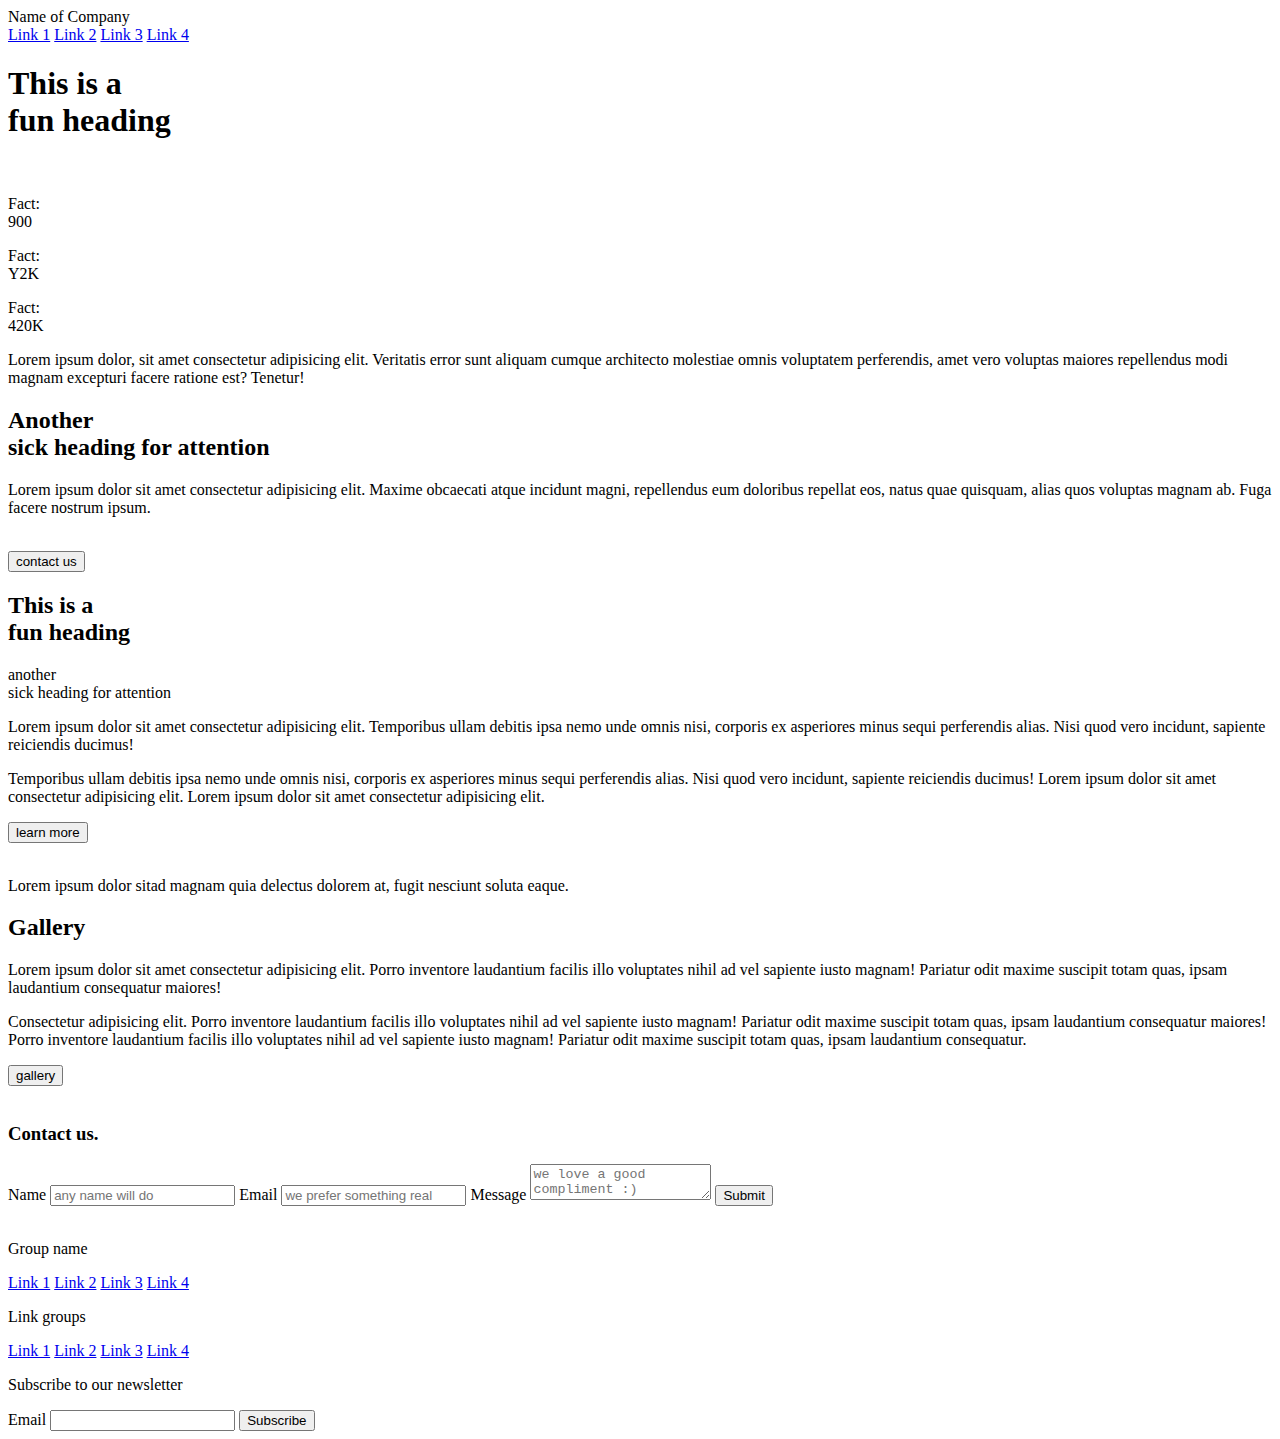
==== index.html @ 52e40a4b "Continuing css" ====
<!doctype html>
<html>

<head>

  <!-- SEO  -->
  <title>My First Tailwind Project</title>
  <meta charset="UTF-8">
  <meta name="viewport" content="width=device-width, initial-scale=1.0">
  
  <!-- GOOGLE FONTS -->

  <!-- TAILWIND -->
  <script src="https://cdn.tailwindcss.com"></script>

  <!-- TAILWIND CUSTOMIZE & EXTEND -->
  <script>
    tailwind.config = {
      theme: {
        extend: {
          colors: {
            clifford: '#da373d',
          }
        }
      }
    }
  </script>

<!-- TAILWIND CUSTOM CLASSES -->
<style type="text/tailwindcss">
  @layer components {
    .btn-primary {
      @apply py-2 px-5 bg-violet-500 text-white font-semibold rounded-full shadow-md hover:bg-violet-700;
    }
  }
</style>

  <!-- CUSTOM CSS LINKS -->
  <link rel="stylesheet" href="style.css">

</head>

<body>
 <!-- Header -->
<header class="min-h-screen flex flex-col p-8">
   <!-- Nav Bar -->
  <nav class="flex justify-between pb-2 border-black border-b-2">
    <div class="uppercase text-lg">Name of Company</div>
    <div class="content-center">
      <a href="#" class="p-2 uppercase text-sm">Link 1</a>
      <a href="#" class="p-2 uppercase text-sm">Link 2</a>
      <a href="#" class="p-2 uppercase text-sm">Link 3</a>
      <a href="#" class="p-2 uppercase text-sm">Link 4</a>
    </div>
  </nav>
   <!-- Heading -->
  <h1 class="py-8 font-sans font-extrabold uppercase text-5xl">This is a <br> fun heading</h1>
   <!-- Image -->
  <div class="grow relative">
    <img class="absolute w-full h-full object-cover" src="https://images.unsplash.com/photo-1511860810434-a92f84c6f01e?q=80&w=2487&auto=format&fit=crop&ixlib=rb-4.0.3&ixid=M3wxMjA3fDB8MHxwaG90by1wYWdlfHx8fGVufDB8fHx8fA%3D%3D" alt="">
  </div>
   <!-- Facts Section -->
  <div class="grid grid-cols-6 pt-8">
    <div class="col-span-1">
      <p class="uppercase font-bold text-xs">Fact: <br><span class="text-4xl">900</span></p>
    </div>
    <div class="col-span-1">
      <p class="uppercase font-bold text-xs">Fact: <br><span class="text-4xl">Y2K</span></p>
    </div>
    <div class="col-span-1">
      <p class="uppercase font-bold text-xs">Fact: <br><span class="text-4xl">420K</span></p>
    </div>
    <div class="col-span-3">
      <p class="text-sm">Lorem ipsum dolor, sit amet consectetur adipisicing elit. Veritatis error sunt aliquam cumque architecto molestiae omnis voluptatem perferendis, amet vero voluptas maiores repellendus modi magnam excepturi facere ratione est? Tenetur!</p>
    </div>
  </div>
</header>

<!-- Centered Text & Paragraph -->
<section class="p-8 text-center">
  <div class="max-w-xl m-auto">
    <h2 class="text-3xl pb-6"><span class="uppercase font-bold text-4xl">Another</span><br> sick heading for attention</h2>
    <p class="pb-4">Lorem ipsum dolor sit amet consectetur adipisicing elit. Maxime obcaecati atque incidunt magni, repellendus eum doloribus repellat eos, natus quae quisquam, alias quos voluptas magnam ab. Fuga facere nostrum ipsum.</p>
  </div>
  <!-- Image Grid Section -->
  <div class="grid grid-cols-3 gap-1">
    <img class="aspect-square w-full object-cover" src="https://images.unsplash.com/photo-1547234935-80c7145ec969?q=80&w=2348&auto=format&fit=crop&ixlib=rb-4.0.3&ixid=M3wxMjA3fDB8MHxwaG90by1wYWdlfHx8fGVufDB8fHx8fA%3D%3D" alt="">
    <img class="aspect-square w-full object-cover" src="https://images.unsplash.com/photo-1547234935-80c7145ec969?q=80&w=2348&auto=format&fit=crop&ixlib=rb-4.0.3&ixid=M3wxMjA3fDB8MHxwaG90by1wYWdlfHx8fGVufDB8fHx8fA%3D%3D" alt="">
    <img class="aspect-square w-full object-cover" src="https://images.unsplash.com/photo-1547234935-80c7145ec969?q=80&w=2348&auto=format&fit=crop&ixlib=rb-4.0.3&ixid=M3wxMjA3fDB8MHxwaG90by1wYWdlfHx8fGVufDB8fHx8fA%3D%3D" alt="">
    <img class="aspect-square w-full object-cover" src="https://images.unsplash.com/photo-1547234935-80c7145ec969?q=80&w=2348&auto=format&fit=crop&ixlib=rb-4.0.3&ixid=M3wxMjA3fDB8MHxwaG90by1wYWdlfHx8fGVufDB8fHx8fA%3D%3D" alt="">
    <img class="aspect-square w-full object-cover" src="https://images.unsplash.com/photo-1547234935-80c7145ec969?q=80&w=2348&auto=format&fit=crop&ixlib=rb-4.0.3&ixid=M3wxMjA3fDB8MHxwaG90by1wYWdlfHx8fGVufDB8fHx8fA%3D%3D" alt="">
    <img class="aspect-square w-full object-cover" src="https://images.unsplash.com/photo-1547234935-80c7145ec969?q=80&w=2348&auto=format&fit=crop&ixlib=rb-4.0.3&ixid=M3wxMjA3fDB8MHxwaG90by1wYWdlfHx8fGVufDB8fHx8fA%3D%3D" alt="">
  </div>
  <div class="pt-8">
    <button class="bg-slate-950 text-white uppercase text-xs px-6 p-2">contact us</button>
  </div>
</section>

 <!-- Text Left / Image Right -->
<section class="p-8">
  <h2 class="py-8 font-sans font-extrabold uppercase text-5xl">This is a <br> fun heading</h2>
  <div class="grid grid-cols-2">
    <div class="col-span-1 pr-6">
      <p class="font-semibold pb-10"><span class="uppercase font-bold border-black border-b-2">another</span><br> sick heading for attention</p>
      <p class="pb-3">Lorem ipsum dolor sit amet consectetur adipisicing elit. Temporibus ullam debitis ipsa nemo unde omnis nisi, corporis ex asperiores minus sequi perferendis alias. Nisi quod vero incidunt, sapiente reiciendis ducimus!</p>
      <p class="pb-3">Temporibus ullam debitis ipsa nemo unde omnis nisi, corporis ex asperiores minus sequi perferendis alias. Nisi quod vero incidunt, sapiente reiciendis ducimus! Lorem ipsum dolor sit amet consectetur adipisicing elit. Lorem ipsum dolor sit amet consectetur adipisicing elit. </p>
      <div class="pt-8">
        <button class="bg-slate-950 text-white  uppercase text-xs px-6 p-2">learn more</button>
      </div>
    </div>
    <div class="grow relative">
      <img class="col-span-1 absolute w-full h-full object-cover" src="https://plus.unsplash.com/premium_photo-1688134637648-41f03e9e2370?w=700&auto=format&fit=crop&q=60&ixlib=rb-4.0.3&ixid=M3wxMjA3fDB8MHxzZWFyY2h8MzZ8fGRlc2VydHxlbnwwfHwwfHx8MA%3D%3D" alt="">
    </div>
  </div>
</section>

 <!-- Bold Text Section -->
<section class="p-8">
  <p class="py-8 font-sans font-extrabold uppercase text-5xl">Lorem ipsum dolor sitad magnam quia delectus dolorem at, fugit nesciunt soluta eaque.</p>
</section>

 <!-- Gallery Section -->
<section>
  <div class="p-8">
    <h2 class="py-8 font-sans font-extrabold uppercase text-5xl">Gallery</h2>
    <p>Lorem ipsum dolor sit amet consectetur adipisicing elit. Porro inventore laudantium facilis illo voluptates nihil ad vel sapiente iusto magnam! Pariatur odit maxime suscipit totam quas, ipsam laudantium consequatur maiores!</p>
    <p>Consectetur adipisicing elit. Porro inventore laudantium facilis illo voluptates nihil ad vel sapiente iusto magnam! Pariatur odit maxime suscipit totam quas, ipsam laudantium consequatur maiores! Porro inventore laudantium facilis illo voluptates nihil ad vel sapiente iusto magnam! Pariatur odit maxime suscipit totam quas, ipsam laudantium consequatur.</p>
    <div class="pt-8">
      <button class="bg-slate-950 text-white  uppercase text-xs px-6 p-2">gallery</button>
    </div>
  </div>
   <!-- Gallery Images Section -->
  <div class="flex overflow-x-auto gap-2">
    <img class="w-1/3" src="https://images.unsplash.com/photo-1547234935-80c7145ec969?q=80&w=2348&auto=format&fit=crop&ixlib=rb-4.0.3&ixid=M3wxMjA3fDB8MHxwaG90by1wYWdlfHx8fGVufDB8fHx8fA%3D%3D" alt="">
    <img class="w-1/3" src="https://images.unsplash.com/photo-1547234935-80c7145ec969?q=80&w=2348&auto=format&fit=crop&ixlib=rb-4.0.3&ixid=M3wxMjA3fDB8MHxwaG90by1wYWdlfHx8fGVufDB8fHx8fA%3D%3D" alt="">
    <img class="w-1/3" src="https://images.unsplash.com/photo-1547234935-80c7145ec969?q=80&w=2348&auto=format&fit=crop&ixlib=rb-4.0.3&ixid=M3wxMjA3fDB8MHxwaG90by1wYWdlfHx8fGVufDB8fHx8fA%3D%3D" alt="">
    <img class="w-1/3" src="https://images.unsplash.com/photo-1547234935-80c7145ec969?q=80&w=2348&auto=format&fit=crop&ixlib=rb-4.0.3&ixid=M3wxMjA3fDB8MHxwaG90by1wYWdlfHx8fGVufDB8fHx8fA%3D%3D" alt="">
    <img class="w-1/3" src="https://images.unsplash.com/photo-1547234935-80c7145ec969?q=80&w=2348&auto=format&fit=crop&ixlib=rb-4.0.3&ixid=M3wxMjA3fDB8MHxwaG90by1wYWdlfHx8fGVufDB8fHx8fA%3D%3D" alt="">
    <img class="w-1/3" src="https://images.unsplash.com/photo-1547234935-80c7145ec969?q=80&w=2348&auto=format&fit=crop&ixlib=rb-4.0.3&ixid=M3wxMjA3fDB8MHxwaG90by1wYWdlfHx8fGVufDB8fHx8fA%3D%3D" alt="">
  </div>
</section>

 <!-- Contact Us Section -->
<section class="p-8">
  <h3>Contact us.</h3>
  <div class="grid grid-cols-2">
    <form class="flex flex-col col-span-1">
      <label for="_name"> Name </label>
      <input type="text" name="_name" id="_name" placeholder="any name will do" />

      <label for="_replyto"> Email </label>
      <input type="email" name="_replyto" id="_replyto" placeholder="we prefer something real" />

      <label for="message">Message</label>
      <textarea name="message" id="message" placeholder="we love a good compliment :)"></textarea>

      <button type="submit" class="bg-slate-950 text-white p-2"> Submit </button>
    </form>
    <img class="col-span-1" src="https://plus.unsplash.com/premium_photo-1688134637648-41f03e9e2370?w=700&auto=format&fit=crop&q=60&ixlib=rb-4.0.3&ixid=M3wxMjA3fDB8MHxzZWFyY2h8MzZ8fGRlc2VydHxlbnwwfHwwfHx8MA%3D%3D" alt="">
  </div>
</section>

 <!-- Footer -->
<footer class="flex p-8">
  <div>
    <div class="">
      <p class="font-bold">Group name</p>
      <a href="#">Link 1</a>
      <a href="#">Link 2</a>
      <a href="#">Link 3</a>
      <a href="#">Link 4</a>
    </div>
    <div>
      <p class="font-bold">Link groups</p>
      <a href="#">Link 1</a>
      <a href="#">Link 2</a>
      <a href="#">Link 3</a>
      <a href="#">Link 4</a>
    </div>
  </div>
  <form class="">
    <p>Subscribe to our newsletter</p>
    <label for="_replyto"> Email </label>
    <input type="email" name="_replyto" id="_replyto" placeholder="" />
    <button type="submit" class="bg-slate-950 text-white p-2"> Subscribe </button>
  </form>
</footer>

</body>

</html>
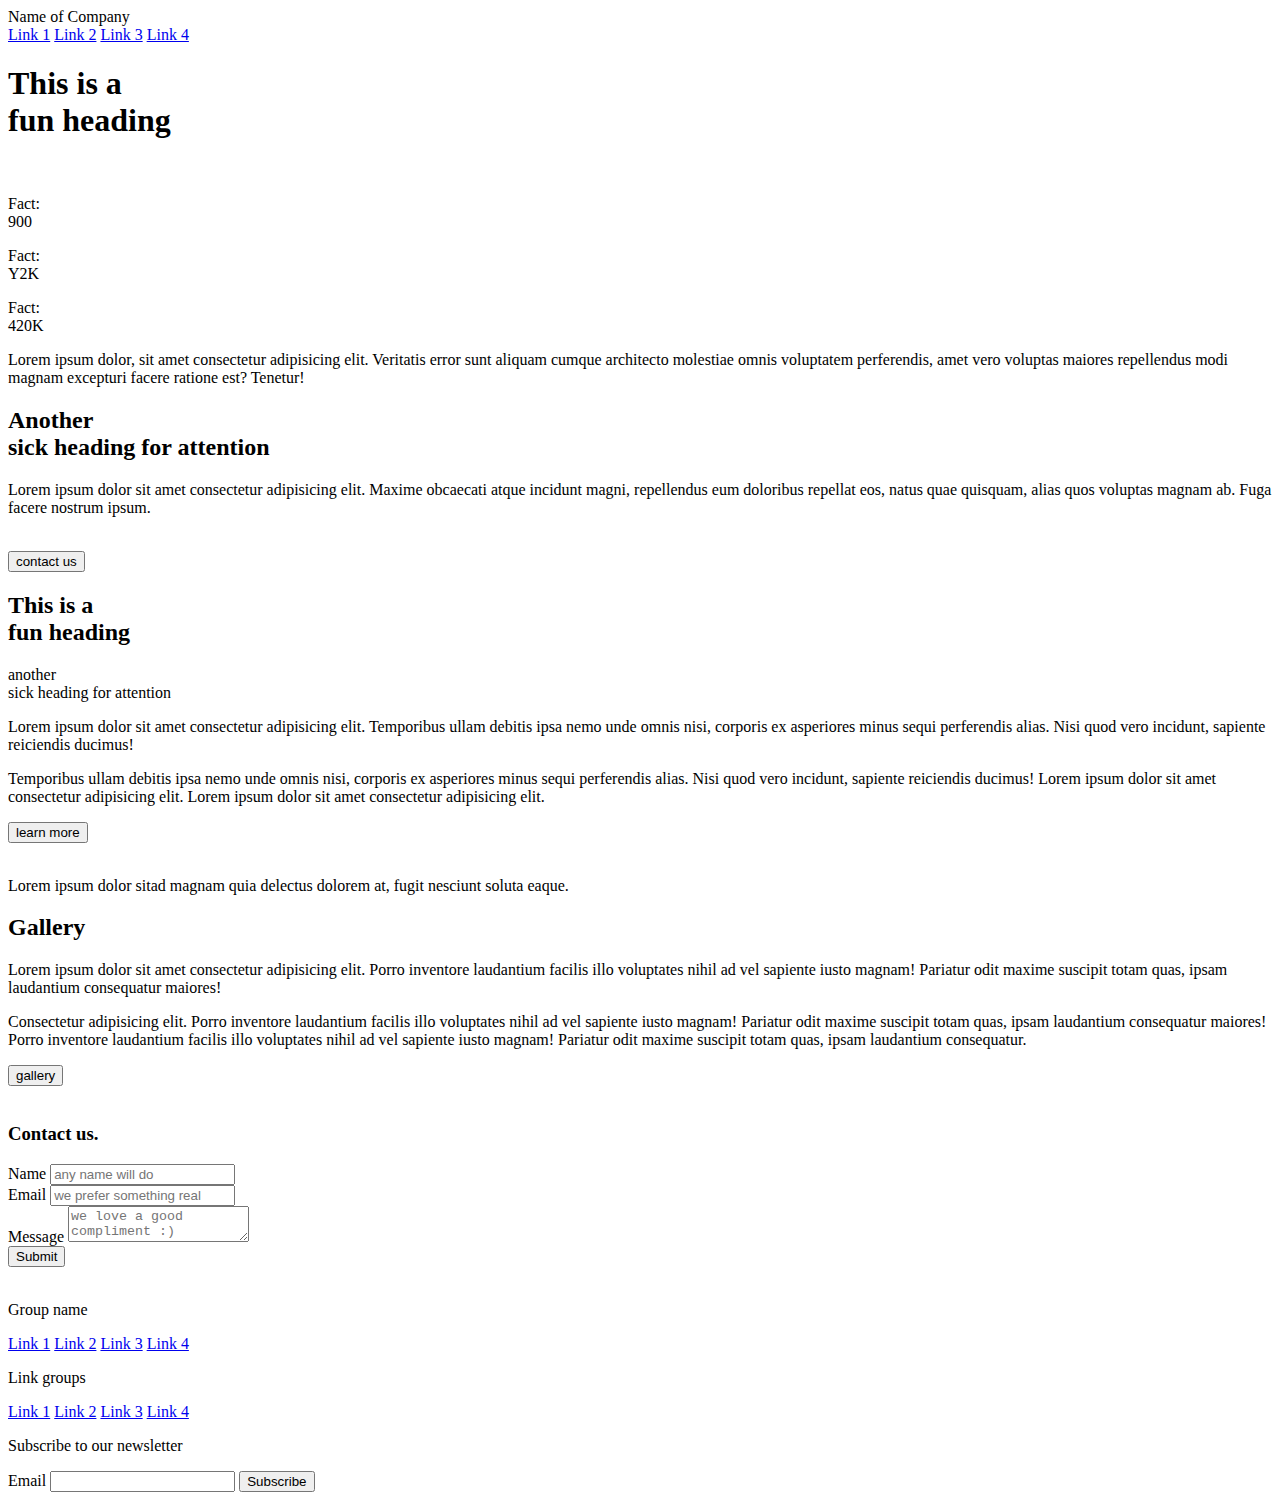
==== commit 12ff610a: "Gallery Section" ====
--- a/index.html
+++ b/index.html
@@ -98,14 +98,16 @@
 
  <!-- Text Left / Image Right -->
 <section class="p-8">
+  <!-- Big Heading -->
   <h2 class="py-8 font-sans font-extrabold uppercase text-5xl">This is a <br> fun heading</h2>
   <div class="grid grid-cols-2">
-    <div class="col-span-1 pr-6">
-      <p class="font-semibold pb-10"><span class="uppercase font-bold border-black border-b-2">another</span><br> sick heading for attention</p>
+    <!-- Secondary Heading -->
+    <div class="col-span-1 pr-12">
+      <p class="font-semibold pb-10"><span class="uppercase font-bold">another</span><br> <span class="border-black border-t-2">sick heading for attention</span></p>
       <p class="pb-3">Lorem ipsum dolor sit amet consectetur adipisicing elit. Temporibus ullam debitis ipsa nemo unde omnis nisi, corporis ex asperiores minus sequi perferendis alias. Nisi quod vero incidunt, sapiente reiciendis ducimus!</p>
       <p class="pb-3">Temporibus ullam debitis ipsa nemo unde omnis nisi, corporis ex asperiores minus sequi perferendis alias. Nisi quod vero incidunt, sapiente reiciendis ducimus! Lorem ipsum dolor sit amet consectetur adipisicing elit. Lorem ipsum dolor sit amet consectetur adipisicing elit. </p>
       <div class="pt-8">
-        <button class="bg-slate-950 text-white  uppercase text-xs px-6 p-2">learn more</button>
+        <button class="bg-slate-950 text-white uppercase text-xs px-6 p-2">learn more</button>
       </div>
     </div>
     <div class="grow relative">
@@ -115,45 +117,57 @@
 </section>
 
  <!-- Bold Text Section -->
-<section class="p-8">
-  <p class="py-8 font-sans font-extrabold uppercase text-5xl">Lorem ipsum dolor sitad magnam quia delectus dolorem at, fugit nesciunt soluta eaque.</p>
+<section class="p-8 text-center">
+  <p class="py-8 font-sans font-extrabold uppercase text-5xl border-black border-y-4">Lorem ipsum dolor sitad magnam quia delectus dolorem at, fugit nesciunt soluta eaque.</p>
 </section>
 
  <!-- Gallery Section -->
 <section>
-  <div class="p-8">
-    <h2 class="py-8 font-sans font-extrabold uppercase text-5xl">Gallery</h2>
-    <p>Lorem ipsum dolor sit amet consectetur adipisicing elit. Porro inventore laudantium facilis illo voluptates nihil ad vel sapiente iusto magnam! Pariatur odit maxime suscipit totam quas, ipsam laudantium consequatur maiores!</p>
-    <p>Consectetur adipisicing elit. Porro inventore laudantium facilis illo voluptates nihil ad vel sapiente iusto magnam! Pariatur odit maxime suscipit totam quas, ipsam laudantium consequatur maiores! Porro inventore laudantium facilis illo voluptates nihil ad vel sapiente iusto magnam! Pariatur odit maxime suscipit totam quas, ipsam laudantium consequatur.</p>
-    <div class="pt-8">
-      <button class="bg-slate-950 text-white  uppercase text-xs px-6 p-2">gallery</button>
+  <div class="p-8 relative">
+    <div class="p-8">
+      <!-- pr (padding right) because we've flipped the direction, so this adds back the padding from the positiohn absolute -->
+      <h2 class="pr-8 [writing-mode:vertical-rl] rotate-180 absolute left-0 font-sans font-extrabold uppercase text-5xl">Gallery</h2>
+      <div class="ml-20">
+        <p class="text-sm pb-3">Lorem ipsum dolor sit amet consectetur adipisicing elit. Porro inventore laudantium facilis illo voluptates nihil ad vel sapiente iusto magnam! Pariatur odit maxime suscipit totam quas, ipsam laudantium consequatur maiores!</p>
+        <p class="text-sm pb-3">Consectetur adipisicing elit. Porro inventore laudantium facilis illo voluptates nihil ad vel sapiente iusto magnam! Pariatur odit maxime suscipit totam quas, ipsam laudantium consequatur maiores! Porro inventore laudantium facilis illo voluptates nihil ad vel sapiente iusto magnam! Pariatur odit maxime suscipit totam quas, ipsam laudantium consequatur.</p>
+        <div class="pt-8">
+          <button class="bg-slate-950 text-white  uppercase text-xs px-6 p-2">gallery</button>
+        </div>
+      </div>
     </div>
   </div>
    <!-- Gallery Images Section -->
-  <div class="flex overflow-x-auto gap-2">
-    <img class="w-1/3" src="https://images.unsplash.com/photo-1547234935-80c7145ec969?q=80&w=2348&auto=format&fit=crop&ixlib=rb-4.0.3&ixid=M3wxMjA3fDB8MHxwaG90by1wYWdlfHx8fGVufDB8fHx8fA%3D%3D" alt="">
-    <img class="w-1/3" src="https://images.unsplash.com/photo-1547234935-80c7145ec969?q=80&w=2348&auto=format&fit=crop&ixlib=rb-4.0.3&ixid=M3wxMjA3fDB8MHxwaG90by1wYWdlfHx8fGVufDB8fHx8fA%3D%3D" alt="">
-    <img class="w-1/3" src="https://images.unsplash.com/photo-1547234935-80c7145ec969?q=80&w=2348&auto=format&fit=crop&ixlib=rb-4.0.3&ixid=M3wxMjA3fDB8MHxwaG90by1wYWdlfHx8fGVufDB8fHx8fA%3D%3D" alt="">
-    <img class="w-1/3" src="https://images.unsplash.com/photo-1547234935-80c7145ec969?q=80&w=2348&auto=format&fit=crop&ixlib=rb-4.0.3&ixid=M3wxMjA3fDB8MHxwaG90by1wYWdlfHx8fGVufDB8fHx8fA%3D%3D" alt="">
-    <img class="w-1/3" src="https://images.unsplash.com/photo-1547234935-80c7145ec969?q=80&w=2348&auto=format&fit=crop&ixlib=rb-4.0.3&ixid=M3wxMjA3fDB8MHxwaG90by1wYWdlfHx8fGVufDB8fHx8fA%3D%3D" alt="">
-    <img class="w-1/3" src="https://images.unsplash.com/photo-1547234935-80c7145ec969?q=80&w=2348&auto=format&fit=crop&ixlib=rb-4.0.3&ixid=M3wxMjA3fDB8MHxwaG90by1wYWdlfHx8fGVufDB8fHx8fA%3D%3D" alt="">
+  <div class="flex overflow-x-auto gap-2 pb-6">
+    <img class="w-1/3 shrink-0 object-contain" src="https://images.unsplash.com/photo-1547234935-80c7145ec969?q=80&w=2348&auto=format&fit=crop&ixlib=rb-4.0.3&ixid=M3wxMjA3fDB8MHxwaG90by1wYWdlfHx8fGVufDB8fHx8fA%3D%3D" alt="">
+    <img class="w-1/3 shrink-0 object-contain" src="https://plus.unsplash.com/premium_photo-1688134637648-41f03e9e2370?q=80&w=1974&auto=format&fit=crop&ixlib=rb-4.0.3&ixid=M3wxMjA3fDB8MHxwaG90by1wYWdlfHx8fGVufDB8fHx8fA%3D%3D" alt="">
+    <img class="w-1/3 shrink-0 object-contain" src="https://images.unsplash.com/photo-1547234935-80c7145ec969?q=80&w=2348&auto=format&fit=crop&ixlib=rb-4.0.3&ixid=M3wxMjA3fDB8MHxwaG90by1wYWdlfHx8fGVufDB8fHx8fA%3D%3D" alt="">
+    <img class="w-1/3 shrink-0 object-contain" src="https://plus.unsplash.com/premium_photo-1688134637648-41f03e9e2370?q=80&w=1974&auto=format&fit=crop&ixlib=rb-4.0.3&ixid=M3wxMjA3fDB8MHxwaG90by1wYWdlfHx8fGVufDB8fHx8fA%3D%3DD" alt="">
+    <img class="w-1/3 shrink-0 object-contain" src="https://images.unsplash.com/photo-1547234935-80c7145ec969?q=80&w=2348&auto=format&fit=crop&ixlib=rb-4.0.3&ixid=M3wxMjA3fDB8MHxwaG90by1wYWdlfHx8fGVufDB8fHx8fA%3D%3D" alt="">
+    <img class="w-1/3 shrink-0 object-contain" src="https://plus.unsplash.com/premium_photo-1688134637648-41f03e9e2370?q=80&w=1974&auto=format&fit=crop&ixlib=rb-4.0.3&ixid=M3wxMjA3fDB8MHxwaG90by1wYWdlfHx8fGVufDB8fHx8fA%3D%3D" alt="">
   </div>
 </section>
 
  <!-- Contact Us Section -->
 <section class="p-8">
-  <h3>Contact us.</h3>
+  <h3 class="py-8 font-sans font-extrabold uppercase text-5xl">Contact us.</h3>
   <div class="grid grid-cols-2">
-    <form class="flex flex-col col-span-1">
-      <label for="_name"> Name </label>
-      <input type="text" name="_name" id="_name" placeholder="any name will do" />
-
-      <label for="_replyto"> Email </label>
-      <input type="email" name="_replyto" id="_replyto" placeholder="we prefer something real" />
-
-      <label for="message">Message</label>
-      <textarea name="message" id="message" placeholder="we love a good compliment :)"></textarea>
-
+    <form class="flex flex-col col-span-1 pr-12">
+      <!-- Name -->
+      <div>
+        <label class="uppercase font-bold border-black border-b-2 block" for="_name"> Name </label>
+        <input  type="text" name="_name" id="_name" placeholder="any name will do" />  
+      </div>
+      <!-- Email -->
+      <div>
+        <label class="uppercase font-bold border-black border-b-2 block" for="_replyto"> Email </label>
+        <input type="email" name="_replyto" id="_replyto" placeholder="we prefer something real" />
+      </div>
+      <!-- Message -->
+      <div>
+        <label class="uppercase font-bold block" for="message">Message</label>
+        <textarea name="message" id="message" placeholder="we love a good compliment :)"></textarea>
+      </div>
+      <!-- Button -->
       <button type="submit" class="bg-slate-950 text-white p-2"> Submit </button>
     </form>
     <img class="col-span-1" src="https://plus.unsplash.com/premium_photo-1688134637648-41f03e9e2370?w=700&auto=format&fit=crop&q=60&ixlib=rb-4.0.3&ixid=M3wxMjA3fDB8MHxzZWFyY2h8MzZ8fGRlc2VydHxlbnwwfHwwfHx8MA%3D%3D" alt="">
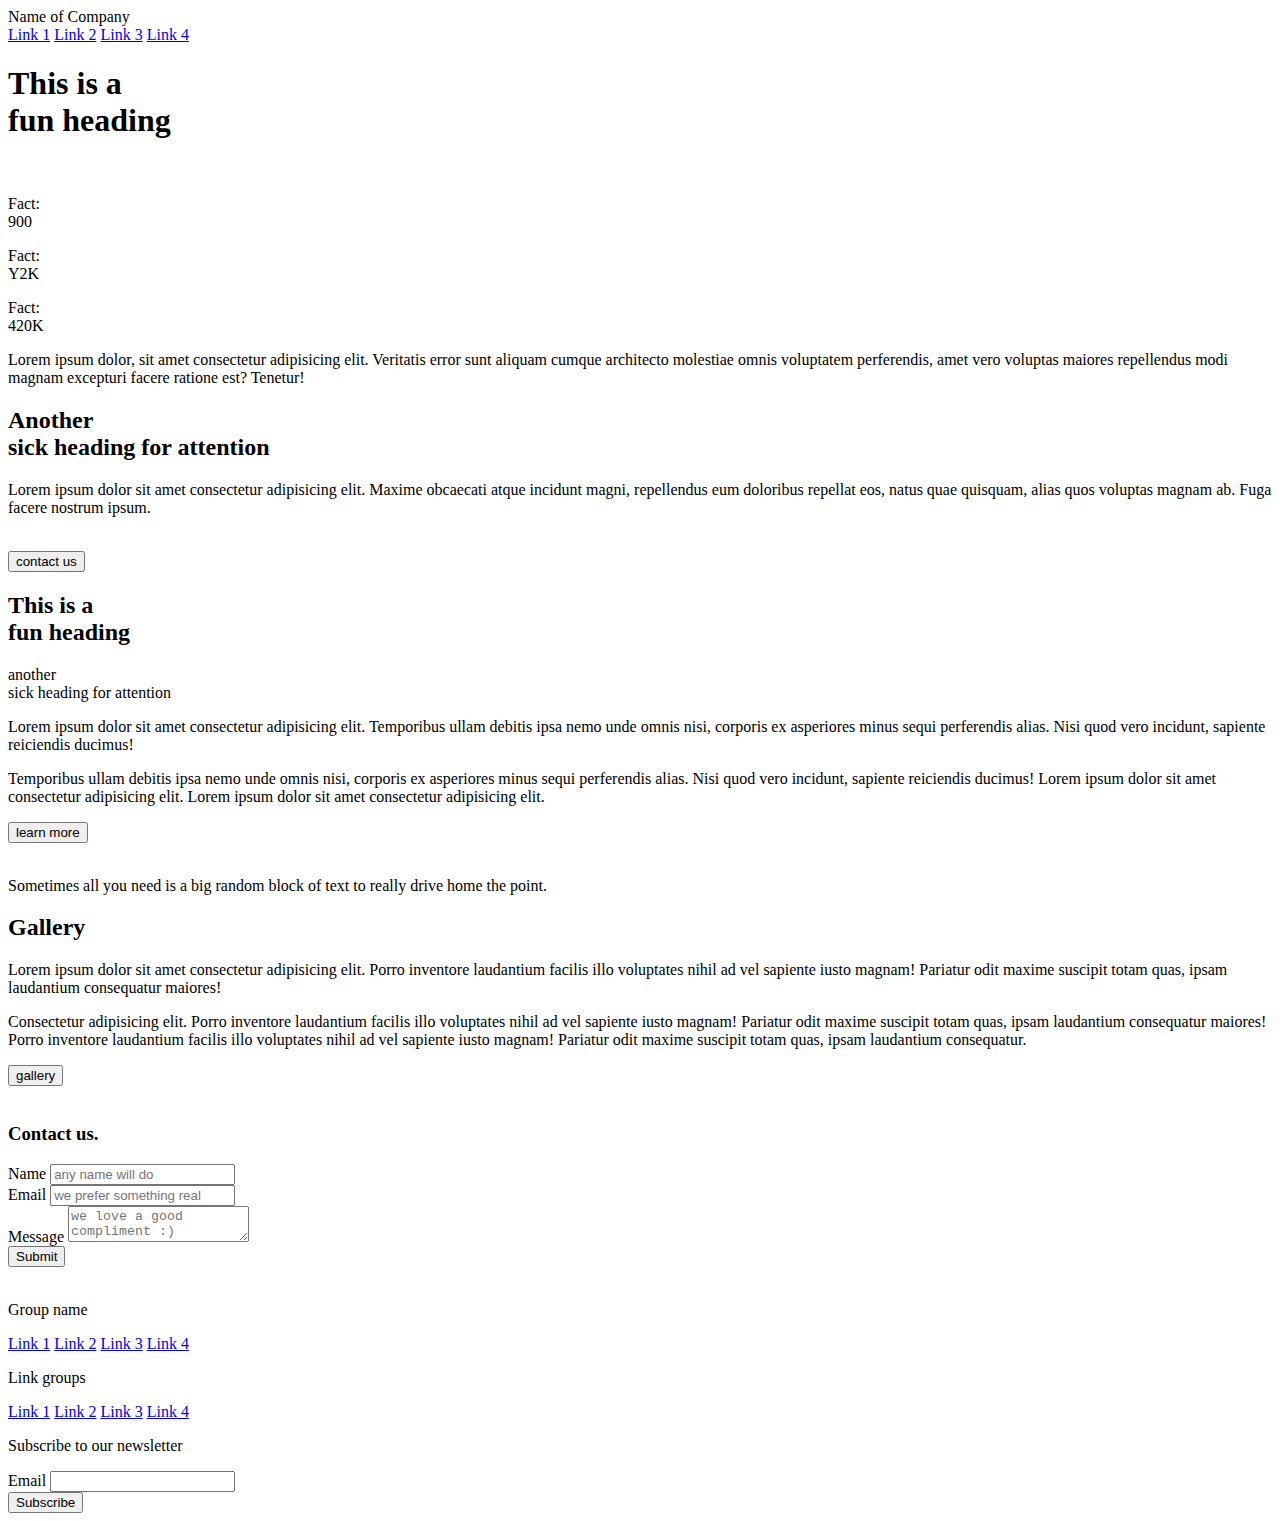
==== commit 7caa8224: "Mostly finished!" ====
--- a/index.html
+++ b/index.html
@@ -57,7 +57,7 @@
   <h1 class="py-8 font-sans font-extrabold uppercase text-5xl">This is a <br> fun heading</h1>
    <!-- Image -->
   <div class="grow relative">
-    <img class="absolute w-full h-full object-cover" src="https://images.unsplash.com/photo-1511860810434-a92f84c6f01e?q=80&w=2487&auto=format&fit=crop&ixlib=rb-4.0.3&ixid=M3wxMjA3fDB8MHxwaG90by1wYWdlfHx8fGVufDB8fHx8fA%3D%3D" alt="">
+    <img class="absolute w-full h-full object-cover" src="https://images.unsplash.com/photo-1504309092620-4d0ec726efa4?q=80&w=2940&auto=format&fit=crop&ixlib=rb-4.0.3&ixid=M3wxMjA3fDB8MHxwaG90by1wYWdlfHx8fGVufDB8fHx8fA%3D%3D" alt="">
   </div>
    <!-- Facts Section -->
   <div class="grid grid-cols-6 pt-8">
@@ -84,12 +84,12 @@
   </div>
   <!-- Image Grid Section -->
   <div class="grid grid-cols-3 gap-1">
-    <img class="aspect-square w-full object-cover" src="https://images.unsplash.com/photo-1547234935-80c7145ec969?q=80&w=2348&auto=format&fit=crop&ixlib=rb-4.0.3&ixid=M3wxMjA3fDB8MHxwaG90by1wYWdlfHx8fGVufDB8fHx8fA%3D%3D" alt="">
-    <img class="aspect-square w-full object-cover" src="https://images.unsplash.com/photo-1547234935-80c7145ec969?q=80&w=2348&auto=format&fit=crop&ixlib=rb-4.0.3&ixid=M3wxMjA3fDB8MHxwaG90by1wYWdlfHx8fGVufDB8fHx8fA%3D%3D" alt="">
-    <img class="aspect-square w-full object-cover" src="https://images.unsplash.com/photo-1547234935-80c7145ec969?q=80&w=2348&auto=format&fit=crop&ixlib=rb-4.0.3&ixid=M3wxMjA3fDB8MHxwaG90by1wYWdlfHx8fGVufDB8fHx8fA%3D%3D" alt="">
-    <img class="aspect-square w-full object-cover" src="https://images.unsplash.com/photo-1547234935-80c7145ec969?q=80&w=2348&auto=format&fit=crop&ixlib=rb-4.0.3&ixid=M3wxMjA3fDB8MHxwaG90by1wYWdlfHx8fGVufDB8fHx8fA%3D%3D" alt="">
-    <img class="aspect-square w-full object-cover" src="https://images.unsplash.com/photo-1547234935-80c7145ec969?q=80&w=2348&auto=format&fit=crop&ixlib=rb-4.0.3&ixid=M3wxMjA3fDB8MHxwaG90by1wYWdlfHx8fGVufDB8fHx8fA%3D%3D" alt="">
-    <img class="aspect-square w-full object-cover" src="https://images.unsplash.com/photo-1547234935-80c7145ec969?q=80&w=2348&auto=format&fit=crop&ixlib=rb-4.0.3&ixid=M3wxMjA3fDB8MHxwaG90by1wYWdlfHx8fGVufDB8fHx8fA%3D%3D" alt="">
+    <img class="aspect-square w-full object-cover" src="https://images.unsplash.com/photo-1472289065668-ce650ac443d2?q=80&w=2069&auto=format&fit=crop&ixlib=rb-4.0.3&ixid=M3wxMjA3fDB8MHxwaG90by1wYWdlfHx8fGVufDB8fHx8fA%3D%3D" alt="">
+    <img class="aspect-square w-full object-cover" src="https://images.unsplash.com/photo-1525909002-1b05e0c869d8?q=80&w=2070&auto=format&fit=crop&ixlib=rb-4.0.3&ixid=M3wxMjA3fDB8MHxwaG90by1wYWdlfHx8fGVufDB8fHx8fA%3D%3D" alt="">
+    <img class="aspect-square w-full object-cover" src="https://images.unsplash.com/photo-1516796181074-bf453fbfa3e6?q=80&w=2940&auto=format&fit=crop&ixlib=rb-4.0.3&ixid=M3wxMjA3fDB8MHxwaG90by1wYWdlfHx8fGVufDB8fHx8fA%3D%3D" alt="">
+    <img class="aspect-square w-full object-cover" src="https://images.unsplash.com/photo-1488675577037-0d517feb0b09?q=80&w=2185&auto=format&fit=crop&ixlib=rb-4.0.3&ixid=M3wxMjA3fDB8MHxwaG90by1wYWdlfHx8fGVufDB8fHx8fA%3D%3D" alt="">
+    <img class="aspect-square w-full object-cover" src="https://images.unsplash.com/photo-1504309092620-4d0ec726efa4?q=80&w=2940&auto=format&fit=crop&ixlib=rb-4.0.3&ixid=M3wxMjA3fDB8MHxwaG90by1wYWdlfHx8fGVufDB8fHx8fA%3D%3D" alt="">
+    <img class="aspect-square w-full object-cover" src="https://images.unsplash.com/photo-1524293568345-75d62c3664f7?q=80&w=2022&auto=format&fit=crop&ixlib=rb-4.0.3&ixid=M3wxMjA3fDB8MHxwaG90by1wYWdlfHx8fGVufDB8fHx8fA%3D%3D" alt="">
   </div>
   <div class="pt-8">
     <button class="bg-slate-950 text-white uppercase text-xs px-6 p-2">contact us</button>
@@ -111,14 +111,14 @@
       </div>
     </div>
     <div class="grow relative">
-      <img class="col-span-1 absolute w-full h-full object-cover" src="https://plus.unsplash.com/premium_photo-1688134637648-41f03e9e2370?w=700&auto=format&fit=crop&q=60&ixlib=rb-4.0.3&ixid=M3wxMjA3fDB8MHxzZWFyY2h8MzZ8fGRlc2VydHxlbnwwfHwwfHx8MA%3D%3D" alt="">
+      <img class="col-span-1 absolute w-full h-full object-cover" src="https://images.unsplash.com/photo-1488675577037-0d517feb0b09?q=80&w=2185&auto=format&fit=crop&ixlib=rb-4.0.3&ixid=M3wxMjA3fDB8MHxwaG90by1wYWdlfHx8fGVufDB8fHx8fA%3D%3D" alt="">
     </div>
   </div>
 </section>
 
  <!-- Bold Text Section -->
 <section class="p-8 text-center">
-  <p class="py-8 font-sans font-extrabold uppercase text-5xl border-black border-y-4">Lorem ipsum dolor sitad magnam quia delectus dolorem at, fugit nesciunt soluta eaque.</p>
+  <p class="py-8 font-sans font-extrabold uppercase text-5xl border-black border-y-4">Sometimes all you need is a big random block of text to really drive home the point.</p>
 </section>
 
  <!-- Gallery Section -->
@@ -131,19 +131,19 @@
         <p class="text-sm pb-3">Lorem ipsum dolor sit amet consectetur adipisicing elit. Porro inventore laudantium facilis illo voluptates nihil ad vel sapiente iusto magnam! Pariatur odit maxime suscipit totam quas, ipsam laudantium consequatur maiores!</p>
         <p class="text-sm pb-3">Consectetur adipisicing elit. Porro inventore laudantium facilis illo voluptates nihil ad vel sapiente iusto magnam! Pariatur odit maxime suscipit totam quas, ipsam laudantium consequatur maiores! Porro inventore laudantium facilis illo voluptates nihil ad vel sapiente iusto magnam! Pariatur odit maxime suscipit totam quas, ipsam laudantium consequatur.</p>
         <div class="pt-8">
-          <button class="bg-slate-950 text-white  uppercase text-xs px-6 p-2">gallery</button>
+          <button class="bg-slate-950 text-white uppercase text-xs px-6 p-2">gallery</button>
         </div>
       </div>
     </div>
   </div>
    <!-- Gallery Images Section -->
   <div class="flex overflow-x-auto gap-2 pb-6">
-    <img class="w-1/3 shrink-0 object-contain" src="https://images.unsplash.com/photo-1547234935-80c7145ec969?q=80&w=2348&auto=format&fit=crop&ixlib=rb-4.0.3&ixid=M3wxMjA3fDB8MHxwaG90by1wYWdlfHx8fGVufDB8fHx8fA%3D%3D" alt="">
-    <img class="w-1/3 shrink-0 object-contain" src="https://plus.unsplash.com/premium_photo-1688134637648-41f03e9e2370?q=80&w=1974&auto=format&fit=crop&ixlib=rb-4.0.3&ixid=M3wxMjA3fDB8MHxwaG90by1wYWdlfHx8fGVufDB8fHx8fA%3D%3D" alt="">
-    <img class="w-1/3 shrink-0 object-contain" src="https://images.unsplash.com/photo-1547234935-80c7145ec969?q=80&w=2348&auto=format&fit=crop&ixlib=rb-4.0.3&ixid=M3wxMjA3fDB8MHxwaG90by1wYWdlfHx8fGVufDB8fHx8fA%3D%3D" alt="">
-    <img class="w-1/3 shrink-0 object-contain" src="https://plus.unsplash.com/premium_photo-1688134637648-41f03e9e2370?q=80&w=1974&auto=format&fit=crop&ixlib=rb-4.0.3&ixid=M3wxMjA3fDB8MHxwaG90by1wYWdlfHx8fGVufDB8fHx8fA%3D%3DD" alt="">
-    <img class="w-1/3 shrink-0 object-contain" src="https://images.unsplash.com/photo-1547234935-80c7145ec969?q=80&w=2348&auto=format&fit=crop&ixlib=rb-4.0.3&ixid=M3wxMjA3fDB8MHxwaG90by1wYWdlfHx8fGVufDB8fHx8fA%3D%3D" alt="">
-    <img class="w-1/3 shrink-0 object-contain" src="https://plus.unsplash.com/premium_photo-1688134637648-41f03e9e2370?q=80&w=1974&auto=format&fit=crop&ixlib=rb-4.0.3&ixid=M3wxMjA3fDB8MHxwaG90by1wYWdlfHx8fGVufDB8fHx8fA%3D%3D" alt="">
+    <img class="w-1/3 shrink-0 object-contain" src="https://images.unsplash.com/photo-1504309092620-4d0ec726efa4?q=80&w=2940&auto=format&fit=crop&ixlib=rb-4.0.3&ixid=M3wxMjA3fDB8MHxwaG90by1wYWdlfHx8fGVufDB8fHx8fA%3D%3D" alt="">
+    <img class="w-1/3 shrink-0 object-contain" src="https://images.unsplash.com/photo-1525909002-1b05e0c869d8?q=80&w=2070&auto=format&fit=crop&ixlib=rb-4.0.3&ixid=M3wxMjA3fDB8MHxwaG90by1wYWdlfHx8fGVufDB8fHx8fA%3D%3D" alt="">
+    <img class="w-1/3 shrink-0 object-contain" src="https://images.unsplash.com/photo-1516796181074-bf453fbfa3e6?q=80&w=2940&auto=format&fit=crop&ixlib=rb-4.0.3&ixid=M3wxMjA3fDB8MHxwaG90by1wYWdlfHx8fGVufDB8fHx8fA%3D%3D" alt="">
+    <img class="w-1/3 shrink-0 object-contain" src="https://images.unsplash.com/photo-1511298341002-15d91b5d09b7?w=700&auto=format&fit=crop&q=60&ixlib=rb-4.0.3&ixid=M3wxMjA3fDB8MHxleHBsb3JlLWZlZWR8NDd8fHxlbnwwfHx8fHw%3D" alt="">
+    <img class="w-1/3 shrink-0 object-contain" src="https://images.unsplash.com/photo-1472289065668-ce650ac443d2?q=80&w=2069&auto=format&fit=crop&ixlib=rb-4.0.3&ixid=M3wxMjA3fDB8MHxwaG90by1wYWdlfHx8fGVufDB8fHx8fA%3D%3D" alt="">
+    <img class="w-1/3 shrink-0 object-contain" src="https://images.unsplash.com/photo-1524293568345-75d62c3664f7?q=80&w=2022&auto=format&fit=crop&ixlib=rb-4.0.3&ixid=M3wxMjA3fDB8MHxwaG90by1wYWdlfHx8fGVufDB8fHx8fA%3D%3D" alt="">
   </div>
 </section>
 
@@ -151,53 +151,61 @@
 <section class="p-8">
   <h3 class="py-8 font-sans font-extrabold uppercase text-5xl">Contact us.</h3>
   <div class="grid grid-cols-2">
-    <form class="flex flex-col col-span-1 pr-12">
+    <form class="flex flex-col col-span-1 pr-12 pb-24">
       <!-- Name -->
+      <div class="pb-6">
+        <label class="uppercase font-bold border-black border-b-2 block" for="_name"> Name </label>
+        <input class="pt-2" type="text" name="_name" id="_name" placeholder="any name will do" />  
+      </div>
+      <!-- Email -->
+      <div class="pb-6">
+        <label class="uppercase font-bold border-black border-b-2 block" for="_replyto"> Email </label>
+        <input class="pt-2" type="email" name="_replyto" id="_replyto" placeholder="we prefer something real" />
+      </div>
+      <!-- Message -->
+      <div class="pb-6">
+        <label class="uppercase font-bold block" for="message">Message</label>
+        <textarea class="p-1 block w-full border-black border-2" name="message" id="message" placeholder="we love a good compliment :)"></textarea>
+      </div>
+      <!-- Button -->
+      <div class="">
+        <button type="submit" class="bg-slate-950 text-white uppercase text-xs px-6 p-2"> Submit </button>
+      </div>
+    </form>
+    <div class="grow relative">
+      <img class="col-span-1 absolute w-full h-full object-cover" src="https://images.unsplash.com/photo-1524293568345-75d62c3664f7?q=80&w=2022&auto=format&fit=crop&ixlib=rb-4.0.3&ixid=M3wxMjA3fDB8MHxwaG90by1wYWdlfHx8fGVufDB8fHx8fA%3D%3D" alt="">
+    </div>
+  </div>
+</section>
+
+ <!-- Footer -->
+<footer class="p-8 uppercase">
+  <div class="border-black pt-12 flex border-t-4 justify-between">
+    <div class="flex gap-16">
+      <div class="">
+        <p class="font-bold">Group name</p>
+        <a href="#" class="block">Link 1</a>
+        <a href="#" class="block">Link 2</a>
+        <a href="#" class="block">Link 3</a>
+        <a href="#" class="block">Link 4</a>
+      </div>
+      <div class="">
+        <p class="font-bold">Link groups</p>
+        <a href="#" class="block">Link 1</a>
+        <a href="#" class="block">Link 2</a>
+        <a href="#" class="block">Link 3</a>
+        <a href="#" class="block">Link 4</a>
+      </div>
+    </div>
+    <form class="flex flex-col">
+      <p>Subscribe to our newsletter</p>
+      <label class="sr-only" for="_replyto"> Email </label>
+      <input class="my-4 border" type="email" name="_replyto" id="_replyto" placeholder=""/>
       <div>
-        <label class="uppercase font-bold border-black border-b-2 block" for="_name"> Name </label>
-        <input  type="text" name="_name" id="_name" placeholder="any name will do" />  
-      </div>
-      <!-- Email -->
-      <div>
-        <label class="uppercase font-bold border-black border-b-2 block" for="_replyto"> Email </label>
-        <input type="email" name="_replyto" id="_replyto" placeholder="we prefer something real" />
-      </div>
-      <!-- Message -->
-      <div>
-        <label class="uppercase font-bold block" for="message">Message</label>
-        <textarea name="message" id="message" placeholder="we love a good compliment :)"></textarea>
-      </div>
-      <!-- Button -->
-      <button type="submit" class="bg-slate-950 text-white p-2"> Submit </button>
+        <button type="submit" class="bg-slate-950 text-white uppercase text-xs px-6 p-2"> Subscribe </button>
+      </div>
     </form>
-    <img class="col-span-1" src="https://plus.unsplash.com/premium_photo-1688134637648-41f03e9e2370?w=700&auto=format&fit=crop&q=60&ixlib=rb-4.0.3&ixid=M3wxMjA3fDB8MHxzZWFyY2h8MzZ8fGRlc2VydHxlbnwwfHwwfHx8MA%3D%3D" alt="">
-  </div>
-</section>
-
- <!-- Footer -->
-<footer class="flex p-8">
-  <div>
-    <div class="">
-      <p class="font-bold">Group name</p>
-      <a href="#">Link 1</a>
-      <a href="#">Link 2</a>
-      <a href="#">Link 3</a>
-      <a href="#">Link 4</a>
-    </div>
-    <div>
-      <p class="font-bold">Link groups</p>
-      <a href="#">Link 1</a>
-      <a href="#">Link 2</a>
-      <a href="#">Link 3</a>
-      <a href="#">Link 4</a>
-    </div>
-  </div>
-  <form class="">
-    <p>Subscribe to our newsletter</p>
-    <label for="_replyto"> Email </label>
-    <input type="email" name="_replyto" id="_replyto" placeholder="" />
-    <button type="submit" class="bg-slate-950 text-white p-2"> Subscribe </button>
-  </form>
+  </div>
 </footer>
 
 </body>
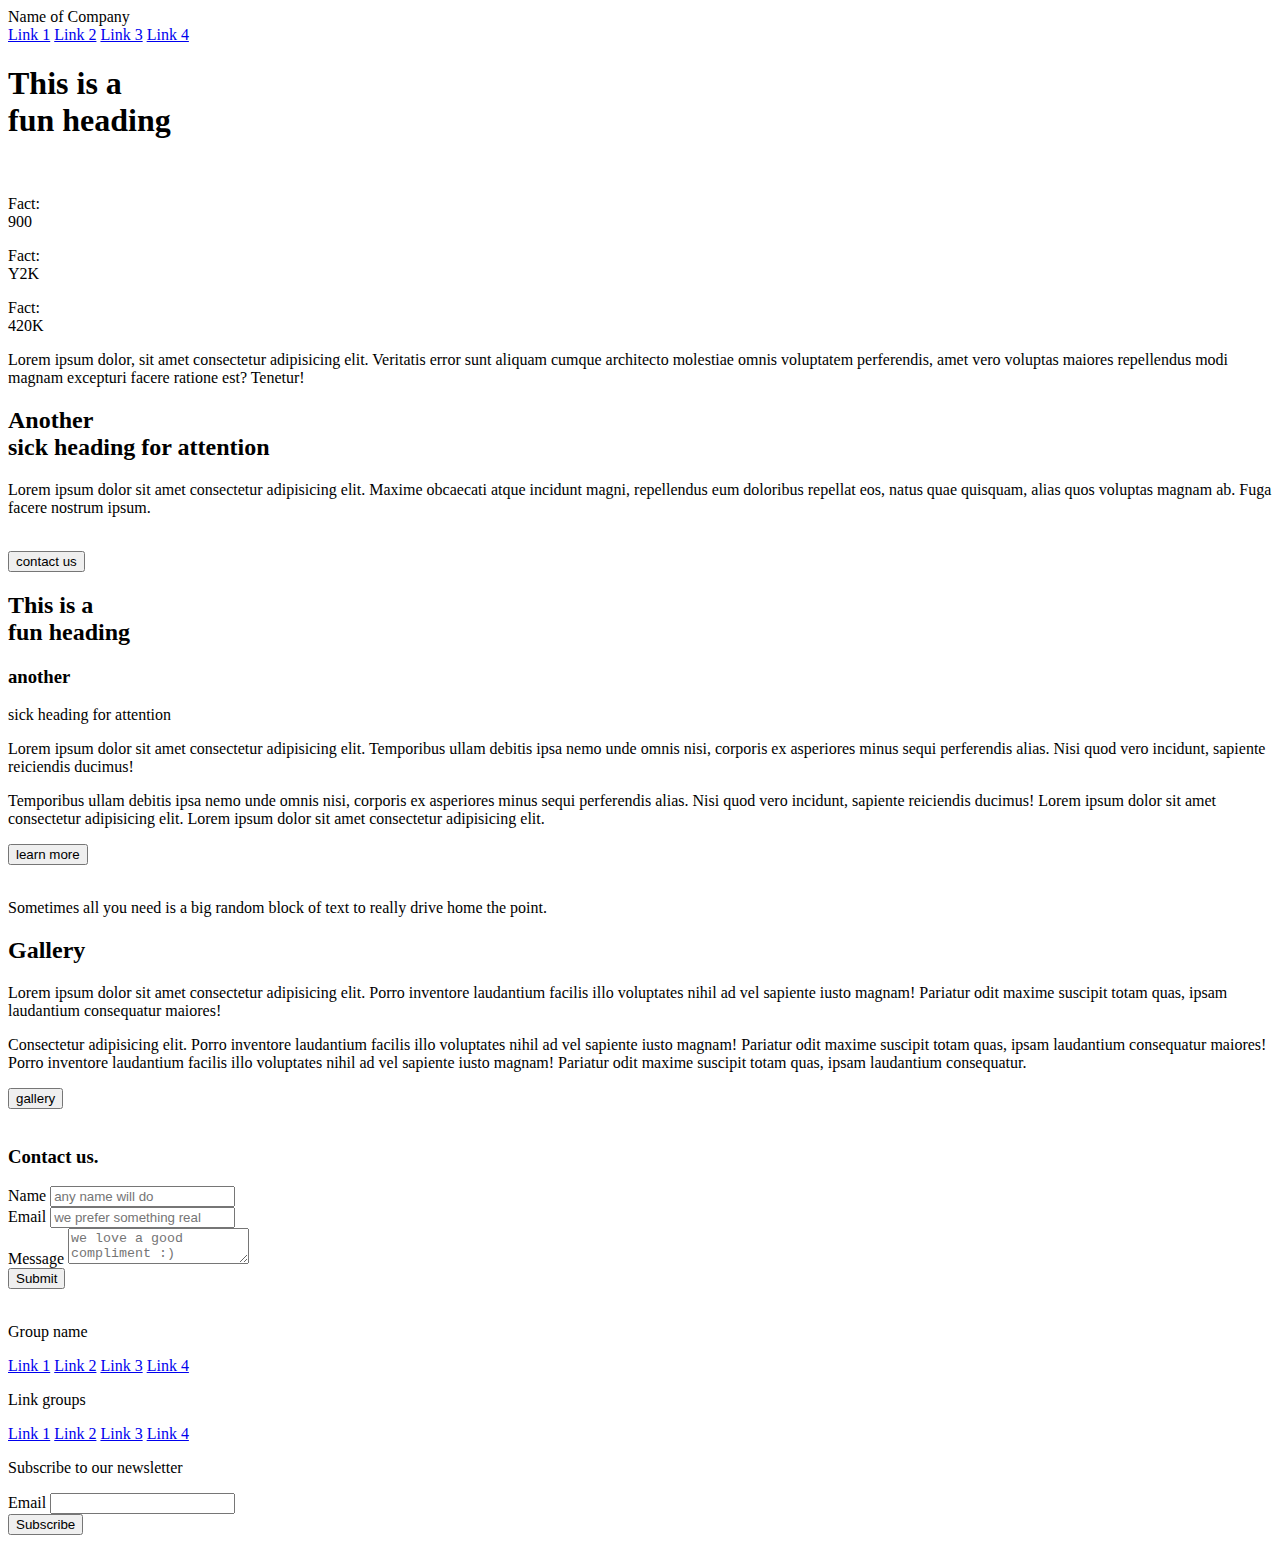
==== commit e31ee1ec: "final updates" ====
--- a/index.html
+++ b/index.html
@@ -42,7 +42,7 @@
 
 <body>
  <!-- Header -->
-<header class="min-h-screen flex flex-col p-8">
+<header class="min-h-screen flex flex-col pt-4 px-16">
    <!-- Nav Bar -->
   <nav class="flex justify-between pb-2 border-black border-b-2">
     <div class="uppercase text-lg">Name of Company</div>
@@ -77,7 +77,7 @@
 </header>
 
 <!-- Centered Text & Paragraph -->
-<section class="p-8 text-center">
+<section class="p-8 px-16 text-center">
   <div class="max-w-xl m-auto">
     <h2 class="text-3xl pb-6"><span class="uppercase font-bold text-4xl">Another</span><br> sick heading for attention</h2>
     <p class="pb-4">Lorem ipsum dolor sit amet consectetur adipisicing elit. Maxime obcaecati atque incidunt magni, repellendus eum doloribus repellat eos, natus quae quisquam, alias quos voluptas magnam ab. Fuga facere nostrum ipsum.</p>
@@ -97,13 +97,16 @@
 </section>
 
  <!-- Text Left / Image Right -->
-<section class="p-8">
+<section class="p-8 px-16">
   <!-- Big Heading -->
   <h2 class="py-8 font-sans font-extrabold uppercase text-5xl">This is a <br> fun heading</h2>
   <div class="grid grid-cols-2">
     <!-- Secondary Heading -->
     <div class="col-span-1 pr-12">
-      <p class="font-semibold pb-10"><span class="uppercase font-bold">another</span><br> <span class="border-black border-t-2">sick heading for attention</span></p>
+      <div>
+        <h3 class="uppercase font-bold">another</h3>
+        <p class="border-black border-t-2 pb-10 mr-16">sick heading for attention</p>
+      </div>
       <p class="pb-3">Lorem ipsum dolor sit amet consectetur adipisicing elit. Temporibus ullam debitis ipsa nemo unde omnis nisi, corporis ex asperiores minus sequi perferendis alias. Nisi quod vero incidunt, sapiente reiciendis ducimus!</p>
       <p class="pb-3">Temporibus ullam debitis ipsa nemo unde omnis nisi, corporis ex asperiores minus sequi perferendis alias. Nisi quod vero incidunt, sapiente reiciendis ducimus! Lorem ipsum dolor sit amet consectetur adipisicing elit. Lorem ipsum dolor sit amet consectetur adipisicing elit. </p>
       <div class="pt-8">
@@ -117,16 +120,16 @@
 </section>
 
  <!-- Bold Text Section -->
-<section class="p-8 text-center">
+<section class="p-8 px-16 text-center">
   <p class="py-8 font-sans font-extrabold uppercase text-5xl border-black border-y-4">Sometimes all you need is a big random block of text to really drive home the point.</p>
 </section>
 
  <!-- Gallery Section -->
 <section>
-  <div class="p-8 relative">
+  <div class="p-8 px-16relative">
     <div class="p-8">
       <!-- pr (padding right) because we've flipped the direction, so this adds back the padding from the positiohn absolute -->
-      <h2 class="pr-8 [writing-mode:vertical-rl] rotate-180 absolute left-0 font-sans font-extrabold uppercase text-5xl">Gallery</h2>
+      <h2 class="pr-16 [writing-mode:vertical-rl] rotate-180 absolute left-0 font-sans font-extrabold uppercase text-5xl">Gallery</h2>
       <div class="ml-20">
         <p class="text-sm pb-3">Lorem ipsum dolor sit amet consectetur adipisicing elit. Porro inventore laudantium facilis illo voluptates nihil ad vel sapiente iusto magnam! Pariatur odit maxime suscipit totam quas, ipsam laudantium consequatur maiores!</p>
         <p class="text-sm pb-3">Consectetur adipisicing elit. Porro inventore laudantium facilis illo voluptates nihil ad vel sapiente iusto magnam! Pariatur odit maxime suscipit totam quas, ipsam laudantium consequatur maiores! Porro inventore laudantium facilis illo voluptates nihil ad vel sapiente iusto magnam! Pariatur odit maxime suscipit totam quas, ipsam laudantium consequatur.</p>
@@ -148,7 +151,7 @@
 </section>
 
  <!-- Contact Us Section -->
-<section class="p-8">
+<section class="p-8 px-16">
   <h3 class="py-8 font-sans font-extrabold uppercase text-5xl">Contact us.</h3>
   <div class="grid grid-cols-2">
     <form class="flex flex-col col-span-1 pr-12 pb-24">
@@ -179,18 +182,18 @@
 </section>
 
  <!-- Footer -->
-<footer class="p-8 uppercase">
+<footer class="p-8 px-16 uppercase">
   <div class="border-black pt-12 flex border-t-4 justify-between">
     <div class="flex gap-16">
       <div class="">
-        <p class="font-bold">Group name</p>
+        <p class="font-bold pb-6">Group name</p>
         <a href="#" class="block">Link 1</a>
         <a href="#" class="block">Link 2</a>
         <a href="#" class="block">Link 3</a>
         <a href="#" class="block">Link 4</a>
       </div>
       <div class="">
-        <p class="font-bold">Link groups</p>
+        <p class="font-bold pb-6">Link groups</p>
         <a href="#" class="block">Link 1</a>
         <a href="#" class="block">Link 2</a>
         <a href="#" class="block">Link 3</a>
@@ -200,7 +203,7 @@
     <form class="flex flex-col">
       <p>Subscribe to our newsletter</p>
       <label class="sr-only" for="_replyto"> Email </label>
-      <input class="my-4 border" type="email" name="_replyto" id="_replyto" placeholder=""/>
+      <input class="my-4 border-black border-2" type="email" name="_replyto" id="_replyto" placeholder=""/>
       <div>
         <button type="submit" class="bg-slate-950 text-white uppercase text-xs px-6 p-2"> Subscribe </button>
       </div>
